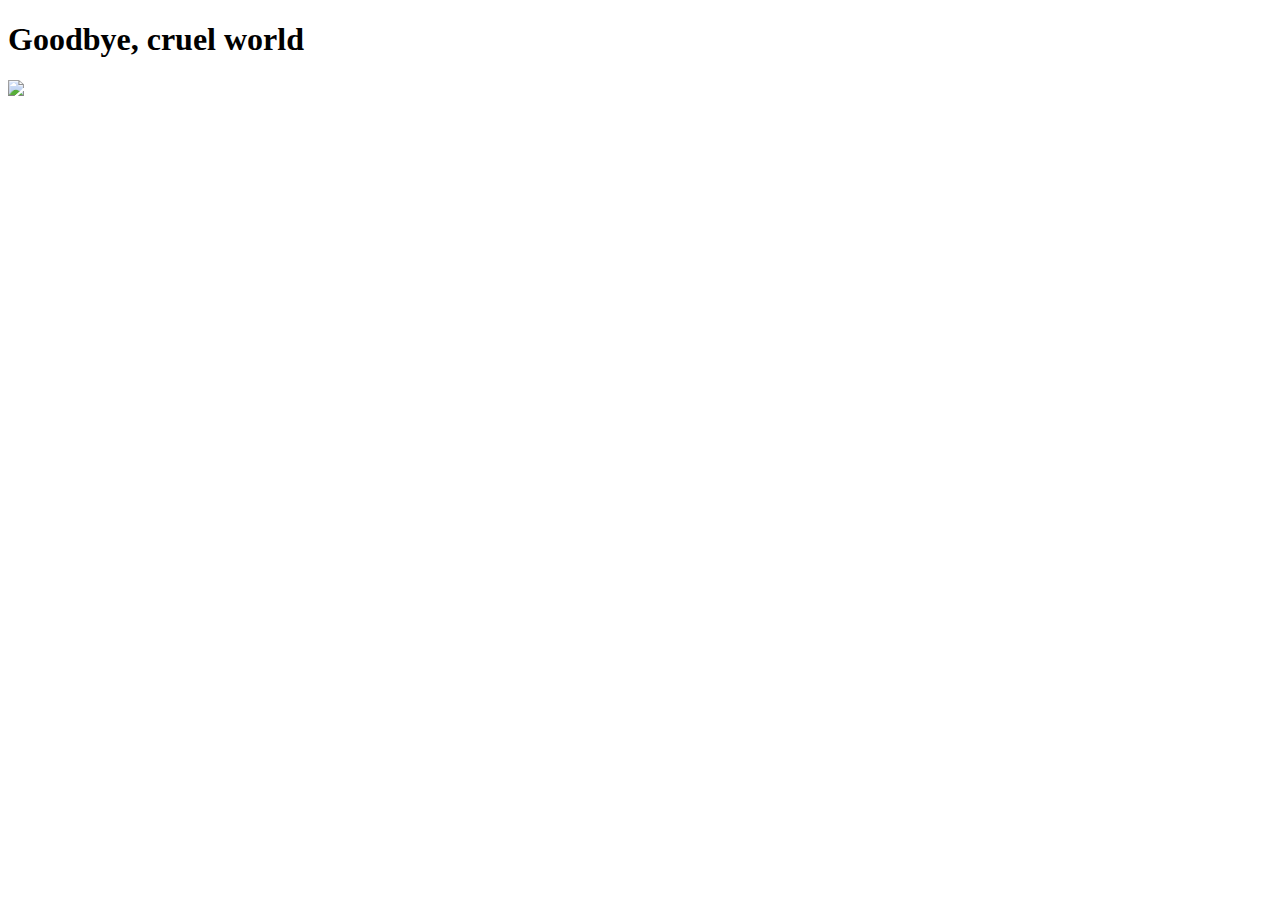
==== second.html @ 897e5fa3 "second html page" ====
<!DOCTYPE html>
<html lang="en-us">
    <header>
        <meta charset="UTF-8">
        <title>class activity </title>
    </header>
    <body>
        <h1>Goodbye, cruel world</h1>
        <img src="assets/adult.html">

    </body>
    
</html>
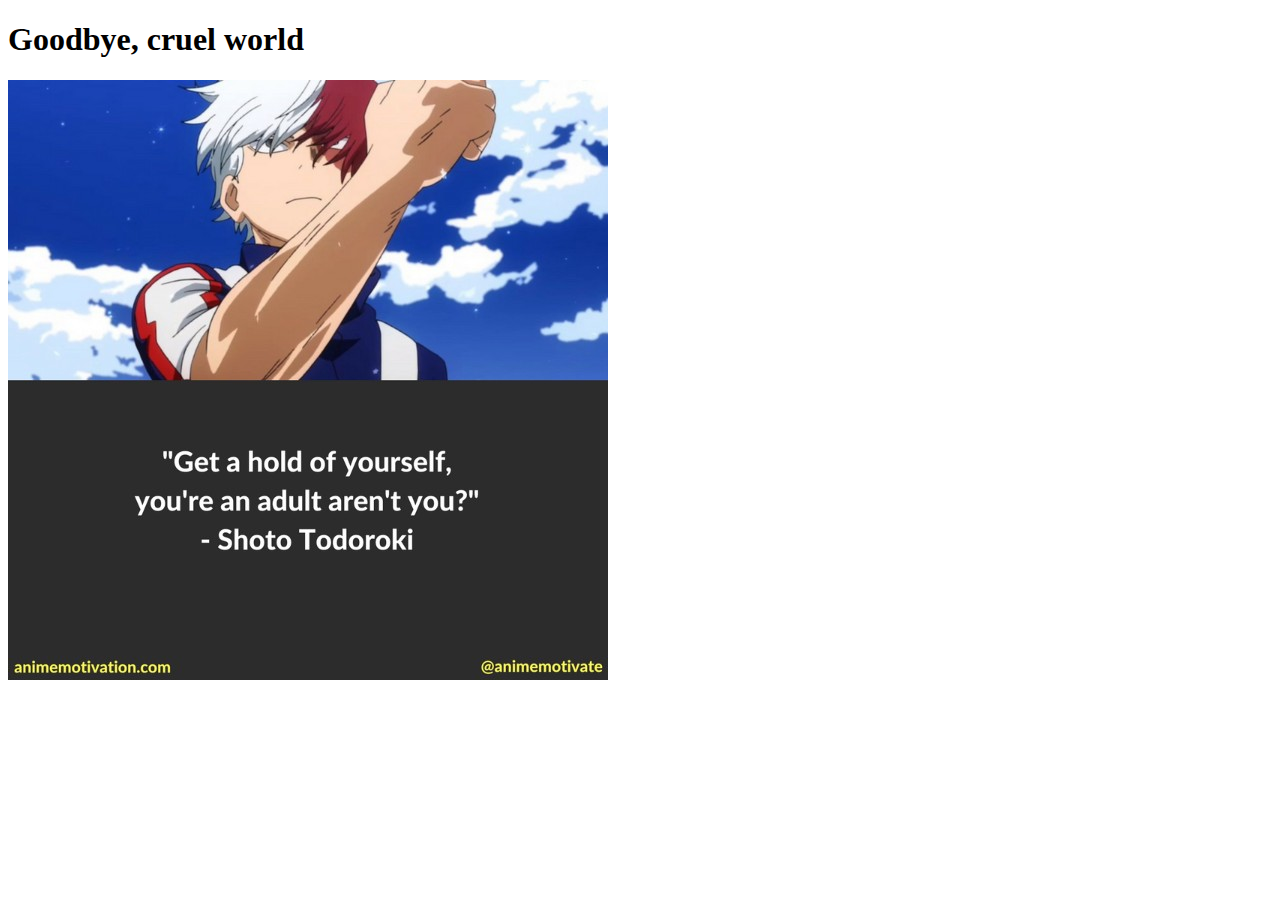
==== commit 6bc47161: "fixed image" ====
--- a/second.html
+++ b/second.html
@@ -6,7 +6,7 @@
     </header>
     <body>
         <h1>Goodbye, cruel world</h1>
-        <img src="assets/adult.html">
+        <img src="assets/adult.jpg" alt="My Hero Academia- aren't you an adult?">
 
     </body>
     
